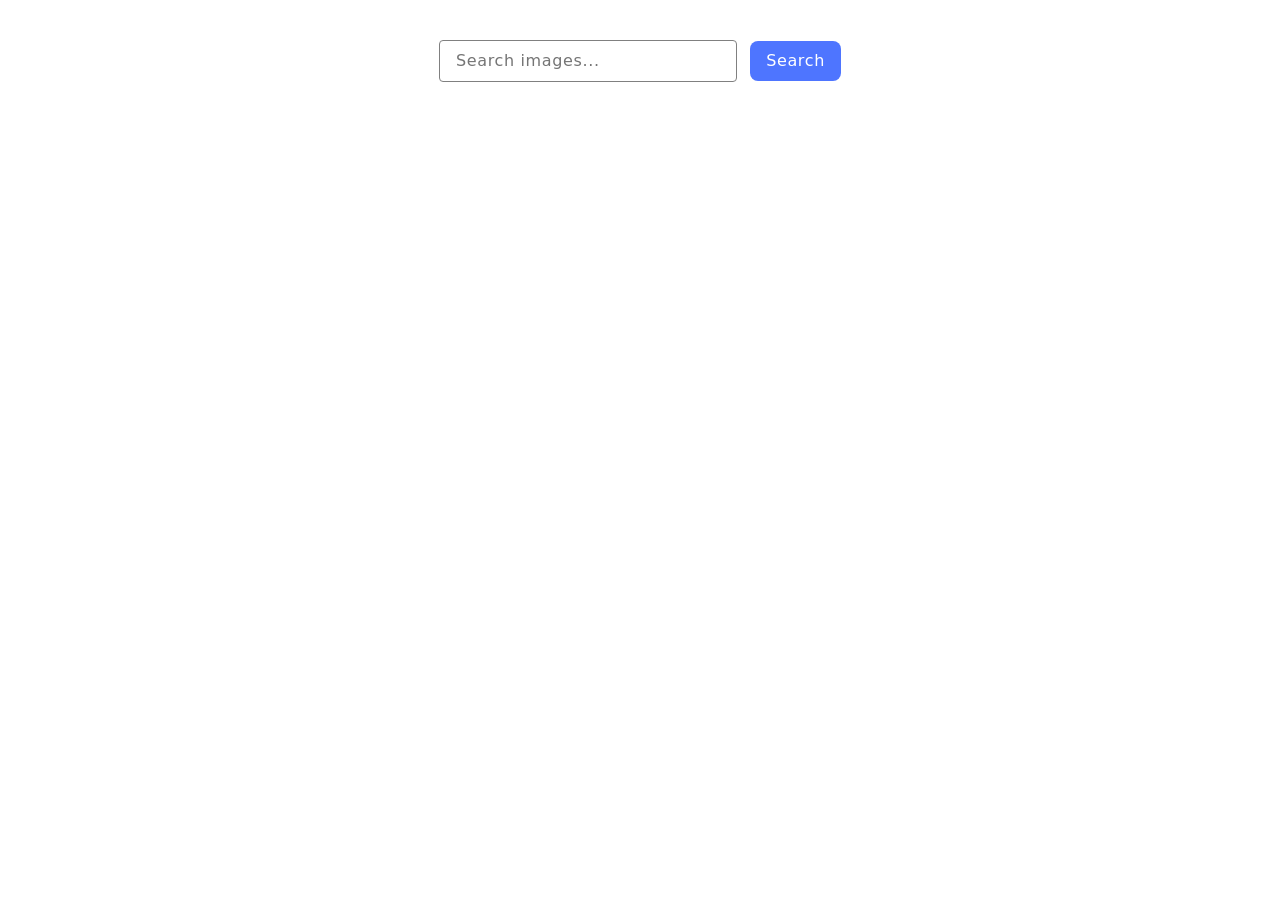
==== src/index.html @ dc6b8c9d "Initial commit" ====
<!DOCTYPE html>
<html lang="en">
  <head>
    <meta charset="UTF-8" />
    <link rel="icon" type="image/svg+xml" href="/favicon.svg" />
    <meta name="viewport" content="width=device-width, initial-scale=1.0" />
    <title>Vanilla App Template</title>
    <link rel="stylesheet" href="./css/styles.css" />
  </head>
  <body>
    <form class="form">
      <label>
        <input
          type="text"
          name="search-text"
          placeholder="Search images..."
          required
        />
      </label>
      <button type="submit">Search</button>
    </form>

    <span class="loader"></span>
    <ul class="gallery"></ul>

    <script type="module" src="./main.js"></script>
  </body>
</html>
---- src/css/styles.css ----
/**
  |============================
  | include css partials with
  | default @import url()
  |============================
*/
/* Common styles */
@import url('./reset.css');
@import url('./base.css');

.form {
  margin: auto;
  margin-top: 40px;
}

form input {
  font-family: var(--font-family);
  font-weight: 400;
  font-size: 16px;
  line-height: 150%;
  letter-spacing: 0.04em;
  color: #2e2f42;

  padding: 8px;
  padding-left: 16px;
  border: 1px solid #808080;
  border-radius: 4px;
  width: 272px;

  outline: none;

  margin-right: 8px;
  transition: border 0.3s ease, color 0.3s ease;
}

form input:hover {
  border: 1px solid #000000;
}

form input:focus {
  border: 1px solid #4e75ff;
  color: #000000;
}

form button {
  font-family: var(--font-family);
  font-weight: 500;
  font-size: 16px;
  line-height: 150%;
  letter-spacing: 0.04em;
  color: #ffffff;
  text-align: center;

  border: none;
  border-radius: 8px;
  padding: 8px 16px;
  margin: 0;
  min-width: 91px;
  height: 40px;

  background-color: #4e75ff;
  transition: background-color 0.3s ease;
}

form button:hover {
  background-color: #6c8cff;
}

.gallery {
  max-width: 1128px;

  display: flex;
  flex-wrap: wrap;
  gap: 24px;
  list-style: none;
  padding: 0;
  margin: auto;
  margin-top: 32px;
}

.gallery-item img {
  width: 360px;
  height: 200px;
  display: block;
}

.info {
  display: flex;
  justify-content: space-around;
  padding: 4px;
  text-align: center;
}

.info-item .label {
  font-family: var(--font-family);
  font-weight: 600;
  font-size: 12px;
  line-height: 133%;
  letter-spacing: 0.04em;
  color: #2e2f42;
}

.info-item .value {
  font-family: var(--font-family);
  font-weight: 400;
  font-size: 12px;
  line-height: 200%;
  letter-spacing: 0.04em;
  color: #2e2f42;
}

.loader {
  display: none;
  width: 48px;
  height: 48px;
  border: 5px solid #ccc;
  border-top: 5px solid #333;
  border-radius: 50%;
  animation: spin 1s linear infinite;
  margin: 0 auto 20px;
}

.loader.show {
  display: block;
}

@keyframes spin {
  to {
    transform: rotate(360deg);
  }
}
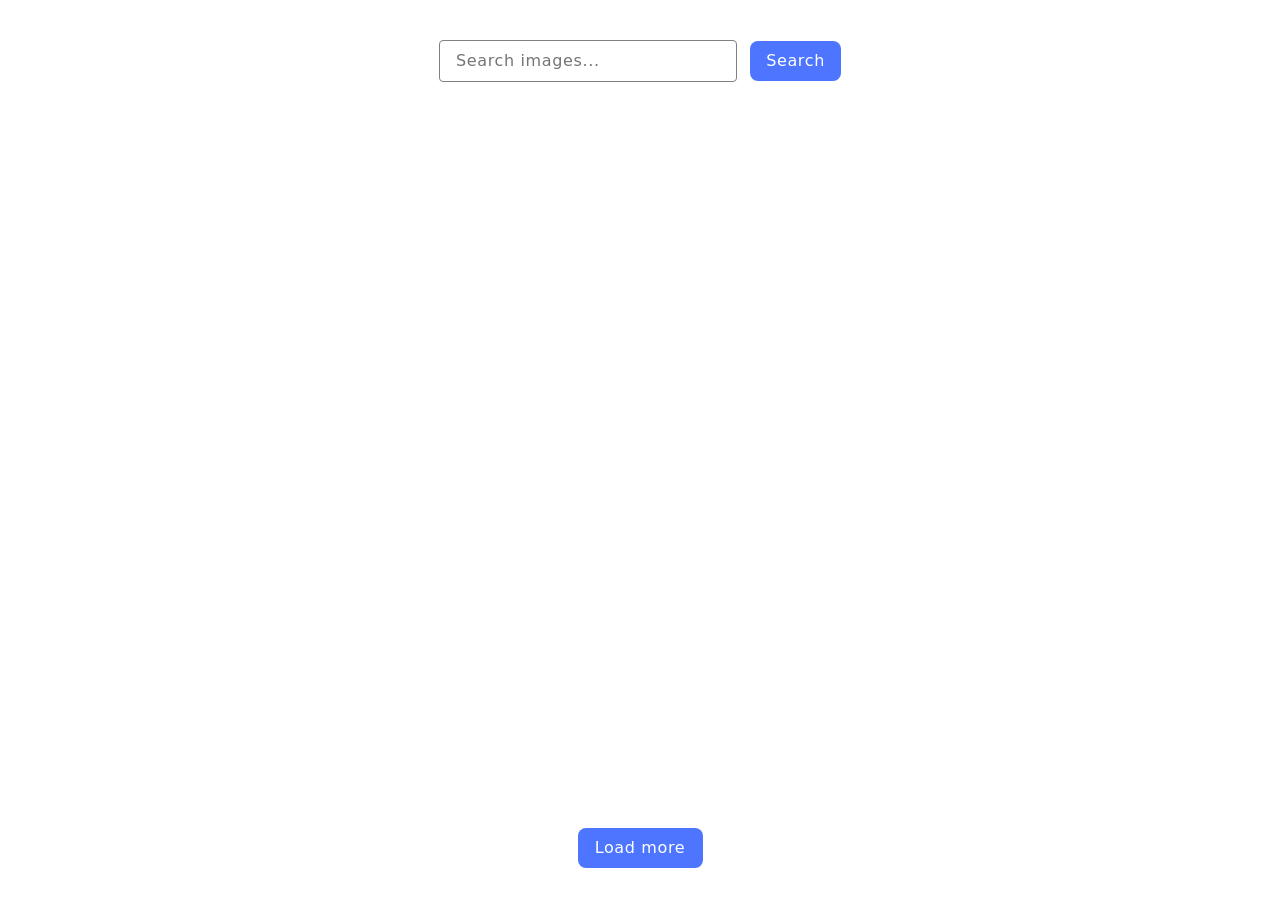
==== commit 4ebb8bfd: "add task" ====
--- a/src/index.html
+++ b/src/index.html
@@ -20,8 +20,10 @@
       <button type="submit">Search</button>
     </form>
 
+    <ul class="gallery"></ul>
+
+    <button class="load-more hidden">Load more</button>
     <span class="loader"></span>
-    <ul class="gallery"></ul>
 
     <script type="module" src="./main.js"></script>
   </body>
--- a/src/css/styles.css
+++ b/src/css/styles.css
@@ -129,3 +129,26 @@
     transform: rotate(360deg);
   }
 }
+
+.load-more {
+  display: block;
+  margin: 32px auto;
+  padding: 8px 16px;
+  min-width: 125px;
+  height: 40px;
+  font-family: var(--font-family);
+  font-weight: 500;
+  font-size: 16px;
+  line-height: 150%;
+  letter-spacing: 0.04em;
+  color: #fff;
+  background-color: #4e75ff;
+  color: #fff;
+  border: none;
+  border-radius: 8px;
+  transition: background-color 0.3s ease;
+}
+
+.load-more:hover {
+  background-color: #6c8cff;
+}
